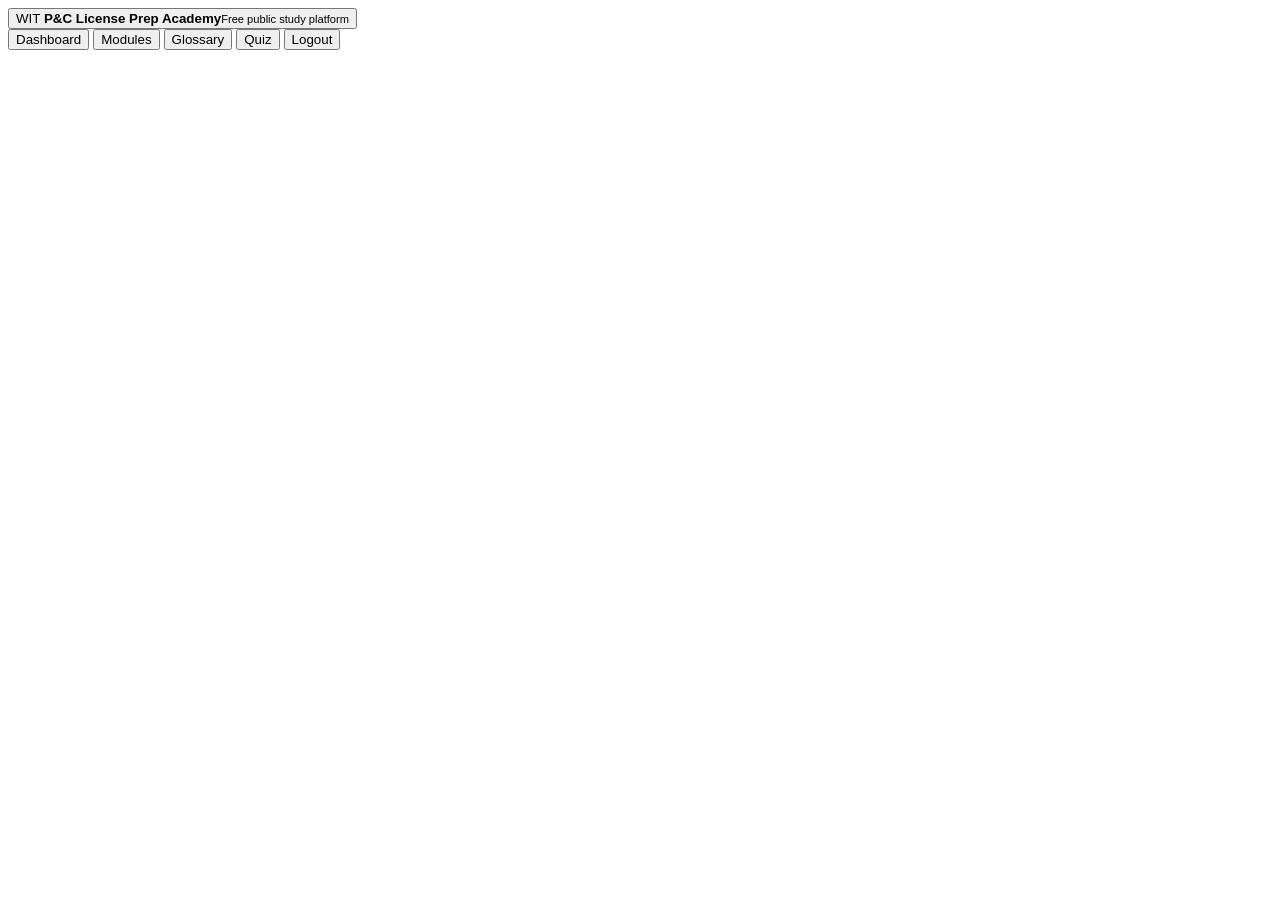
==== pc-license-prep-server-v2/frontend/index.html @ d93bcc91 "Add V2 frontend index" ====
<!DOCTYPE html>
<html lang="en">
<head>
  <meta charset="UTF-8" />
  <meta name="viewport" content="width=device-width, initial-scale=1.0" />
  <title>P&C License Prep Academy</title>
  <link rel="stylesheet" href="/static/styles.css" />
</head>
<body>
  <header class="topbar">
    <button class="brand" onclick="route('dashboard')">
      <span class="mark">WIT</span>
      <span><strong>P&C License Prep Academy</strong><small>Free public study platform</small></span>
    </button>
    <nav>
      <button onclick="route('dashboard')">Dashboard</button>
      <button onclick="route('modules')">Modules</button>
      <button onclick="route('terms')">Glossary</button>
      <button onclick="route('quiz')">Quiz</button>
      <button onclick="logout()">Logout</button>
    </nav>
  </header>
  <main id="app" class="shell"></main>
  <div id="toast" class="toast"></div>
  <script src="/static/app.js"></script>
</body>
</html>
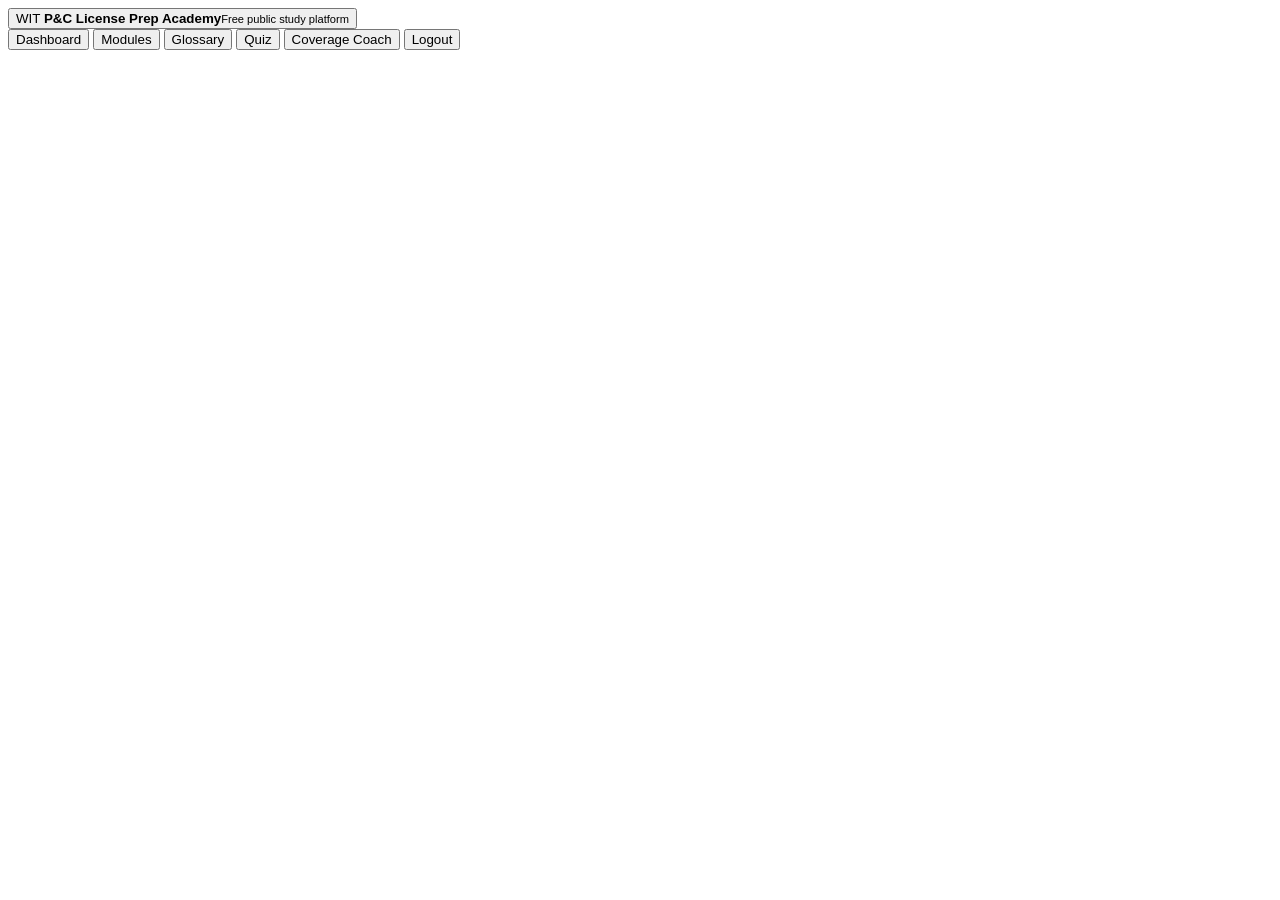
==== commit cb0e8ba2: "Add Coverage Coach navigation" ====
--- a/pc-license-prep-server-v2/frontend/index.html
+++ b/pc-license-prep-server-v2/frontend/index.html
@@ -17,6 +17,7 @@
       <button onclick="route('modules')">Modules</button>
       <button onclick="route('terms')">Glossary</button>
       <button onclick="route('quiz')">Quiz</button>
+      <button onclick="route('coach')">Coverage Coach</button>
       <button onclick="logout()">Logout</button>
     </nav>
   </header>
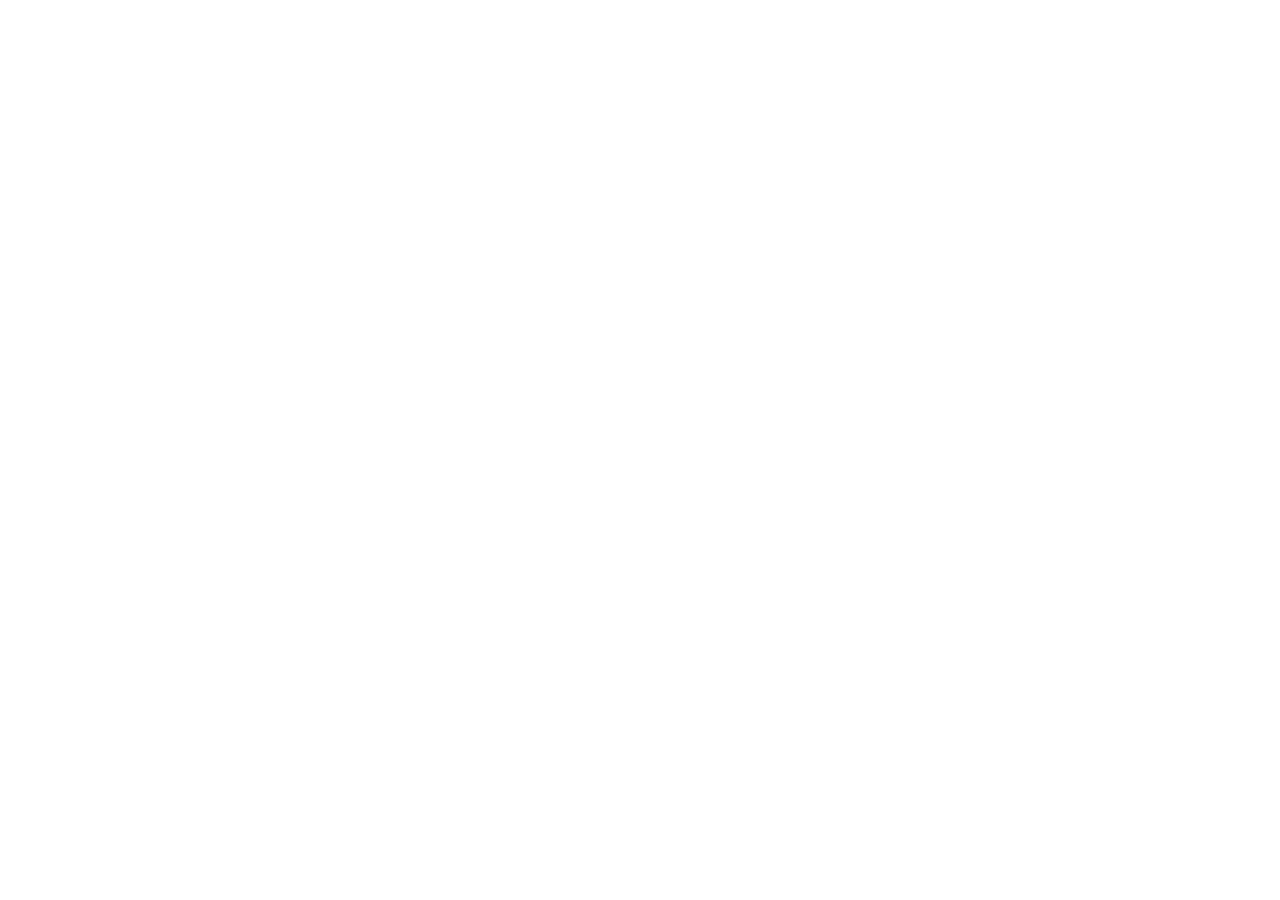
==== commit 69e2d867: "Remove old top navigation for Notebook-style workspace" ====
--- a/pc-license-prep-server-v2/frontend/index.html
+++ b/pc-license-prep-server-v2/frontend/index.html
@@ -7,20 +7,6 @@
   <link rel="stylesheet" href="/static/styles.css" />
 </head>
 <body>
-  <header class="topbar">
-    <button class="brand" onclick="route('dashboard')">
-      <span class="mark">WIT</span>
-      <span><strong>P&C License Prep Academy</strong><small>Free public study platform</small></span>
-    </button>
-    <nav>
-      <button onclick="route('dashboard')">Dashboard</button>
-      <button onclick="route('modules')">Modules</button>
-      <button onclick="route('terms')">Glossary</button>
-      <button onclick="route('quiz')">Quiz</button>
-      <button onclick="route('coach')">Coverage Coach</button>
-      <button onclick="logout()">Logout</button>
-    </nav>
-  </header>
   <main id="app" class="shell"></main>
   <div id="toast" class="toast"></div>
   <script src="/static/app.js"></script>
